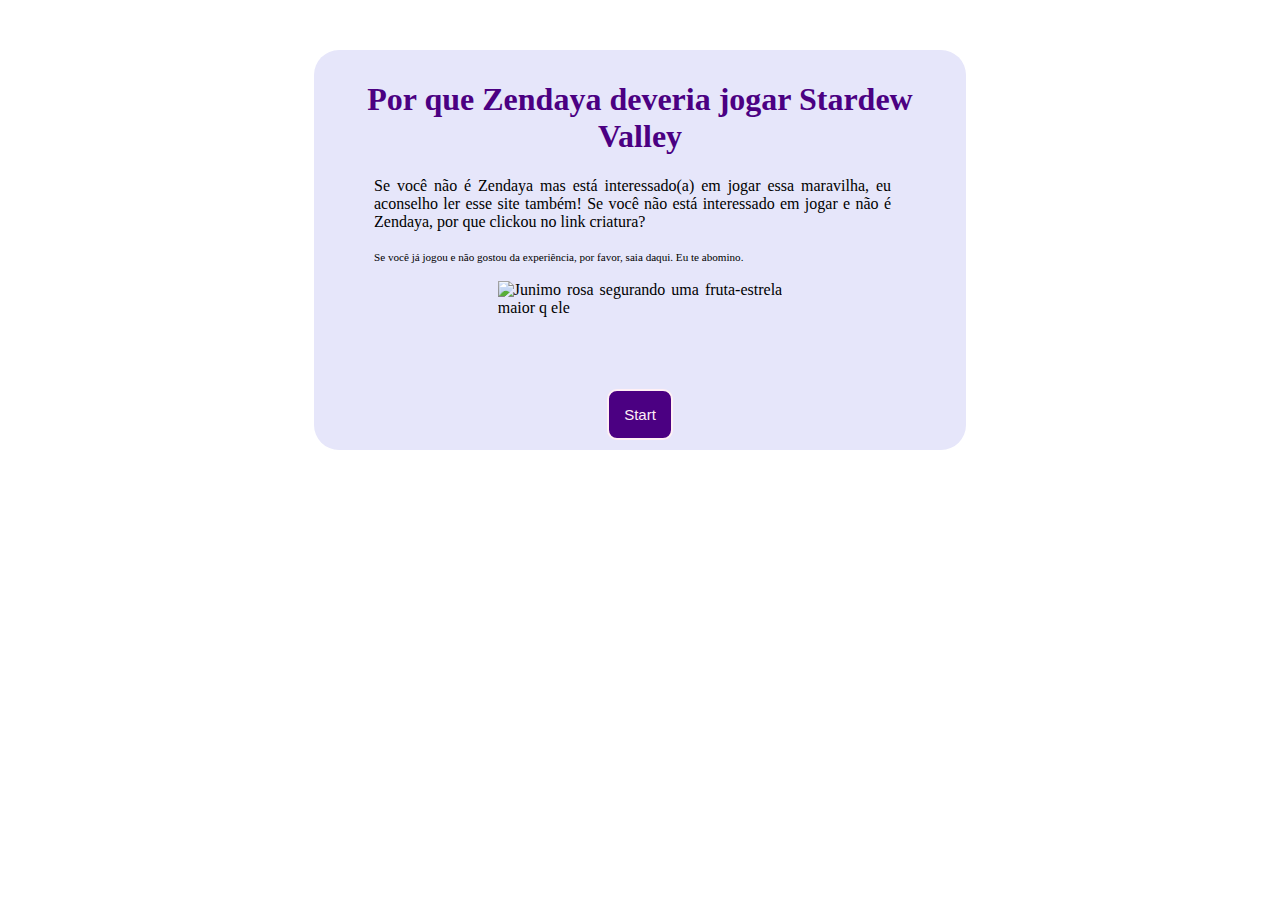
==== index.html @ 1602c285 "Add files via upload" ====
<!DOCTYPE html>
<html lang=en>

<head>
    <meta charset="utf-8" />
    <meta name="viewport" content="width=device-width, initial-scale=1.0" />
    <title>Stardew Valley é vida</title>
    <link rel="stylesheet" href="styles.css" />
</head>

<body>
    <section class="menu">
        <h1 class="title">Por que Zendaya deveria jogar Stardew Valley</h1>
        <p>Se você não é Zendaya mas está interessado(a) em jogar essa maravilha, eu aconselho ler esse site também! Se
            você não está interessado em jogar e não é Zendaya, por que clickou no link criatura?</p>
        <p>
            <small><small>Se você já jogou e não gostou da experiência, por favor, saia daqui. Eu te
                    abomino.</small></small>
        </p>
        <img class="gif1" src="https://i.redd.it/ha7a0v3yg3y51.gif"
            alt="Junimo rosa segurando uma fruta-estrela maior q ele" />
        <br></br><br></br>
        <a href="numero1.html" class="link">
            <button class="start">Start</button>
        </a>
    </section>
</body>

</html>
---- styles.css ----
body {
    background-image: url(https:i.pinimg.com/736x/d2/92/96/d2929647b64ce5101e20814e35454ed8.jpg);
    background-size: 90%;
    font-family: "Lucida Console";
}

.menu, .menu2 {
    display: block;
    position:relative;
    text-align: justify;
    padding-top: 10px;
    padding-left: 10px;
    padding-right: 10px;
    padding-bottom: 10px;
    margin-top: 50px;
    margin-left: auto;
    margin-right: auto;
    border-radius: 25px;
    background-color: Lavender;
    width: 50%;
}

.menu2 {
    padding-bottom: 60px;
}

.title, h2 {
    color: Indigo;
    text-align: center;
}

p {
    margin-left: 50px;
    margin-right: 65px;
}

h1 {
    margin-left: 40px;
    margin-right: 40px;
}

.gif1, img {
    display: block;
    margin: auto;
    width: 45%;
}

.start, .voltar, .proximo {
    background-color: Indigo;
    color: LavenderBlush;
    font-size: 15px;
    padding: 15px;
    border-color: LavenderBlush;
    border-radius: 10px;
    border-style: solid;
}

.start {
    display: block;
    margin: auto;
}

.voltar {
    size: 20px;
    float: left;
}

.proximo {
    float: inline-end;
}

.start:hover, .voltar:hover, .proximo:hover {
    background-color: rgb(47, 2, 80);
}

.start:active, .voltar:active, .proximo:active {
    background-color: rgb(34, 1, 58);
}

h2 {
    margin-top: 50px;
}

.link {
    text-decoration: none;
}
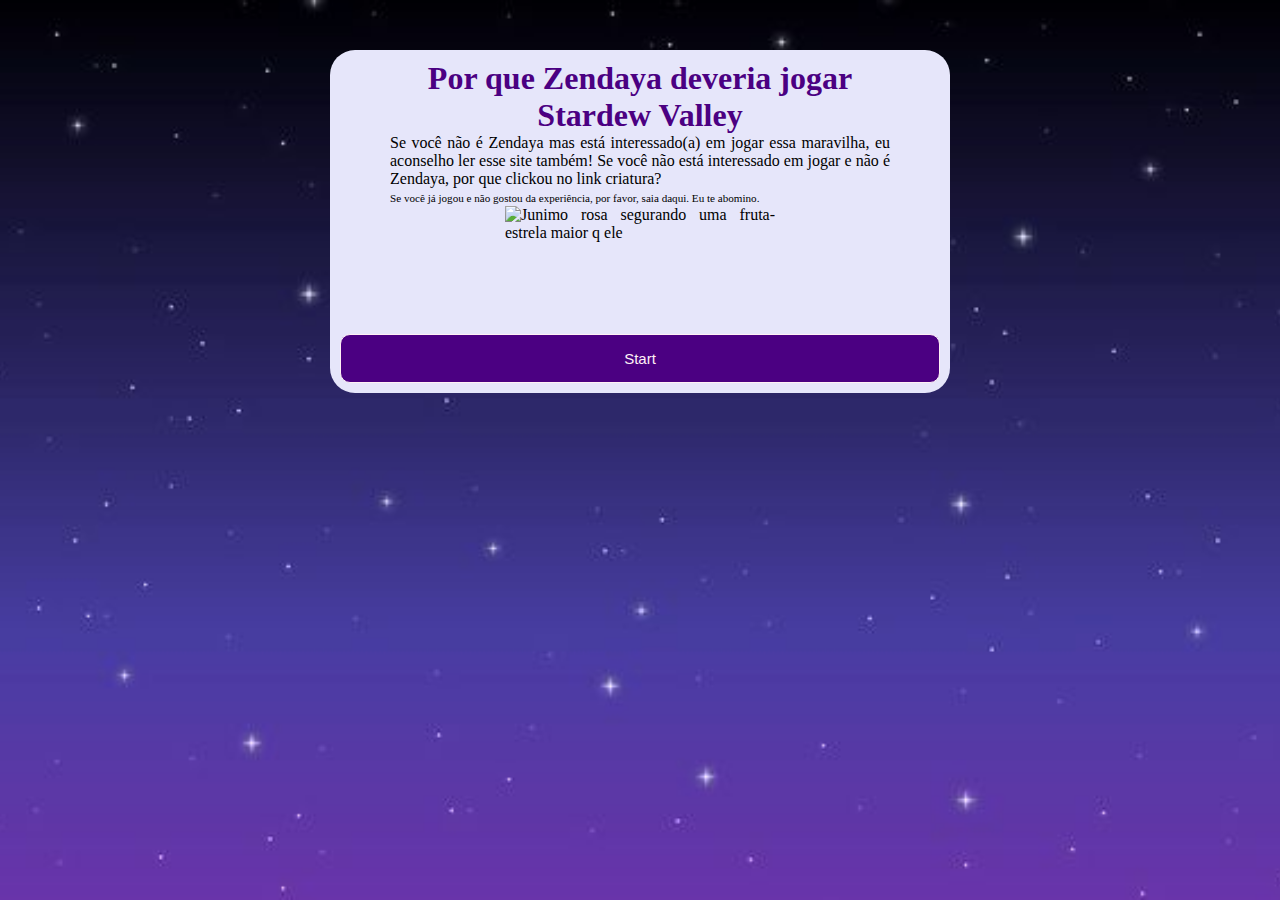
==== commit 52fba611: "Update index.html" ====
--- a/index.html
+++ b/index.html
@@ -20,10 +20,12 @@
         <img class="gif1" src="https://i.redd.it/ha7a0v3yg3y51.gif"
             alt="Junimo rosa segurando uma fruta-estrela maior q ele" />
         <br></br><br></br>
-        <a href="numero1.html" class="link">
-            <button class="start">Start</button>
-        </a>
+        <div class="start-container">
+            <a href="numero1.html" class="link">
+                <button class="start">Start</button>
+            </a>
+        </div>
     </section>
 </body>
 
-</html>+</html>
--- a/styles.css
+++ b/styles.css
@@ -1,27 +1,47 @@
-body {
-    background-image: url(https:i.pinimg.com/736x/d2/92/96/d2929647b64ce5101e20814e35454ed8.jpg);
-    background-size: 90%;
-    font-family: "Lucida Console";
+html, body {
+    margin: 0;
+    padding: 0;
+    min-height: 100%;
 }
 
+/* Set background on html to ensure full coverage */
+html {
+    height: 100%;
+}
+
+/* Configure background on body */
+body {
+    background-image: url(stars.jpg);
+    background-size: cover;
+    background-position: center;
+    background-repeat: no-repeat;
+    background-attachment: fixed;
+    font-family: "Lucida Console";
+    min-height: 100vh;
+    display: flex;
+    flex-direction: column;
+}
+
+/* Rest of your existing styles */
 .menu, .menu2 {
     display: block;
-    position:relative;
+    position: relative;
     text-align: justify;
-    padding-top: 10px;
-    padding-left: 10px;
-    padding-right: 10px;
-    padding-bottom: 10px;
-    margin-top: 50px;
-    margin-left: auto;
-    margin-right: auto;
+    padding: 10px;
+    margin: 50px auto;
     border-radius: 25px;
     background-color: Lavender;
     width: 50%;
+    max-width: 600px;
+    min-width: 300px;
 }
 
-.menu2 {
-    padding-bottom: 60px;
+@media (max-width: 768px) {
+    .menu, .menu2 {
+        width: 90%;
+        margin: 20px auto;
+        border-radius: 15px;
+    }
 }
 
 .title, h2 {
@@ -30,13 +50,11 @@
 }
 
 p {
-    margin-left: 50px;
-    margin-right: 65px;
+    margin: 0 50px;
 }
 
 h1 {
-    margin-left: 40px;
-    margin-right: 40px;
+    margin: 0 40px;
 }
 
 .gif1, img {
@@ -45,19 +63,11 @@
     width: 45%;
 }
 
-.start, .voltar, .proximo {
-    background-color: Indigo;
-    color: LavenderBlush;
-    font-size: 15px;
-    padding: 15px;
-    border-color: LavenderBlush;
-    border-radius: 10px;
-    border-style: solid;
-}
-
 .start {
-    display: block;
-    margin: auto;
+    width: 100%;
+    display: flex;
+    justify-content: center;
+    margin-top: 20px;
 }
 
 .voltar {
@@ -66,7 +76,23 @@
 }
 
 .proximo {
-    float: inline-end;
+    width: 100%;
+    display: flex;
+    justify-content: space-between;
+    position: absolute;
+    bottom: 20px;
+    left: 0;
+    padding: 0 20px;
+    box-sizing: border-box;
+}
+
+.start, .voltar, .proximo {
+    background-color: Indigo;
+    color: LavenderBlush;
+    font-size: 15px;
+    padding: 15px;
+    border: 1px solid LavenderBlush;
+    border-radius: 10px;
 }
 
 .start:hover, .voltar:hover, .proximo:hover {
@@ -83,4 +109,4 @@
 
 .link {
     text-decoration: none;
-}+}
